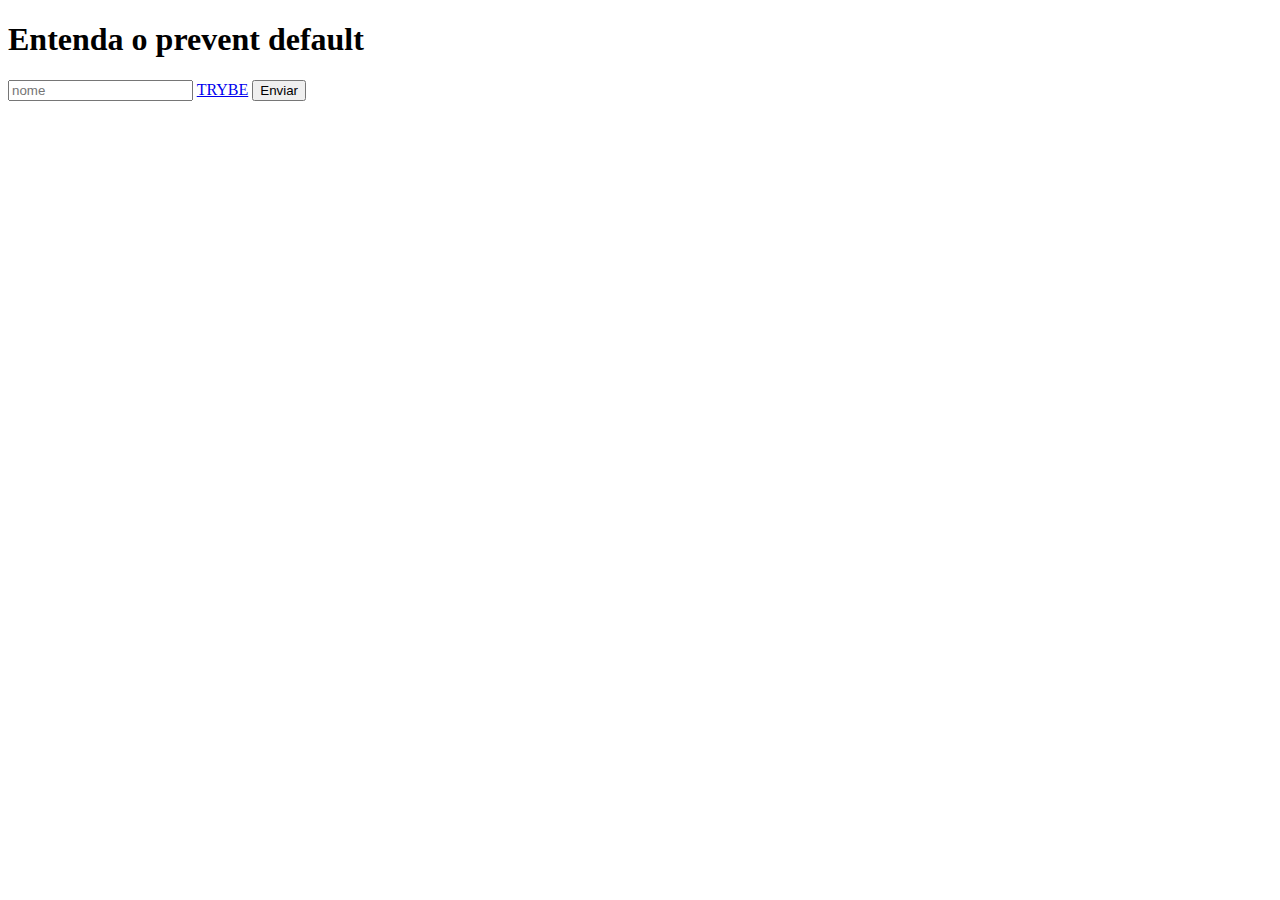
==== fundamentos/bloco-06-html-css-forms-flexbox-e-responsivo/dia-1-html-css-forms/index.3.html @ 7b9b0e6b "Bloco 6" ====
<!DOCTYPE html>
<html lang="en">

<head>
    <meta charset="UTF-8">
    <meta http-equiv="X-UA-Compatible" content="IE=edge">
    <meta name="viewport" content="width=device-width, initial-scale=1.0">
    <title>Bloco 6 - HTML e CSS: Forms, Flexbox e Responsivo</title>
</head>

<body>
    <h1>Entenda o prevent default</h1>
    <form action="">
        <input type="text" placeholder="nome" id="inputNameUser">
        <a href="www.betrybe.com" target="_blank" id="href">TRYBE</a>
        <button type="submit" id="buttonSubmit">Enviar</button>
    </form>
    <p id="nameUser"></p>
    <script src="script3.js"></script>
</body>

</html>
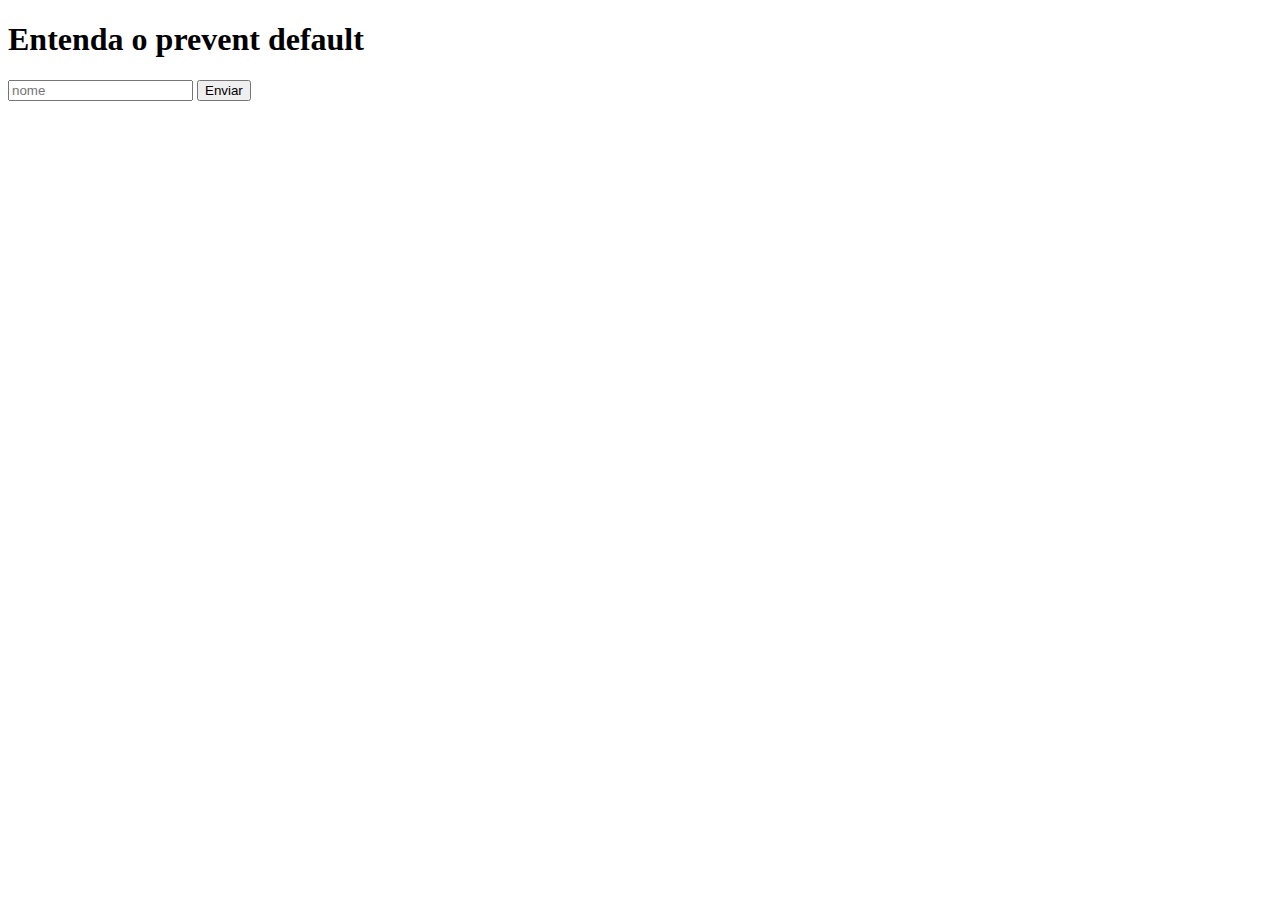
==== commit f9e62d89: "Bloco 6 - HTML e CSS: Forms, Flexbox e Responsivo: 6.1 - Para fixar" ====
--- a/fundamentos/bloco-06-html-css-forms-flexbox-e-responsivo/dia-1-html-css-forms/index.3.html
+++ b/fundamentos/bloco-06-html-css-forms-flexbox-e-responsivo/dia-1-html-css-forms/index.3.html
@@ -12,7 +12,7 @@
     <h1>Entenda o prevent default</h1>
     <form action="">
         <input type="text" placeholder="nome" id="inputNameUser">
-        <a href="www.betrybe.com" target="_blank" id="href">TRYBE</a>
+    
         <button type="submit" id="buttonSubmit">Enviar</button>
     </form>
     <p id="nameUser"></p>
